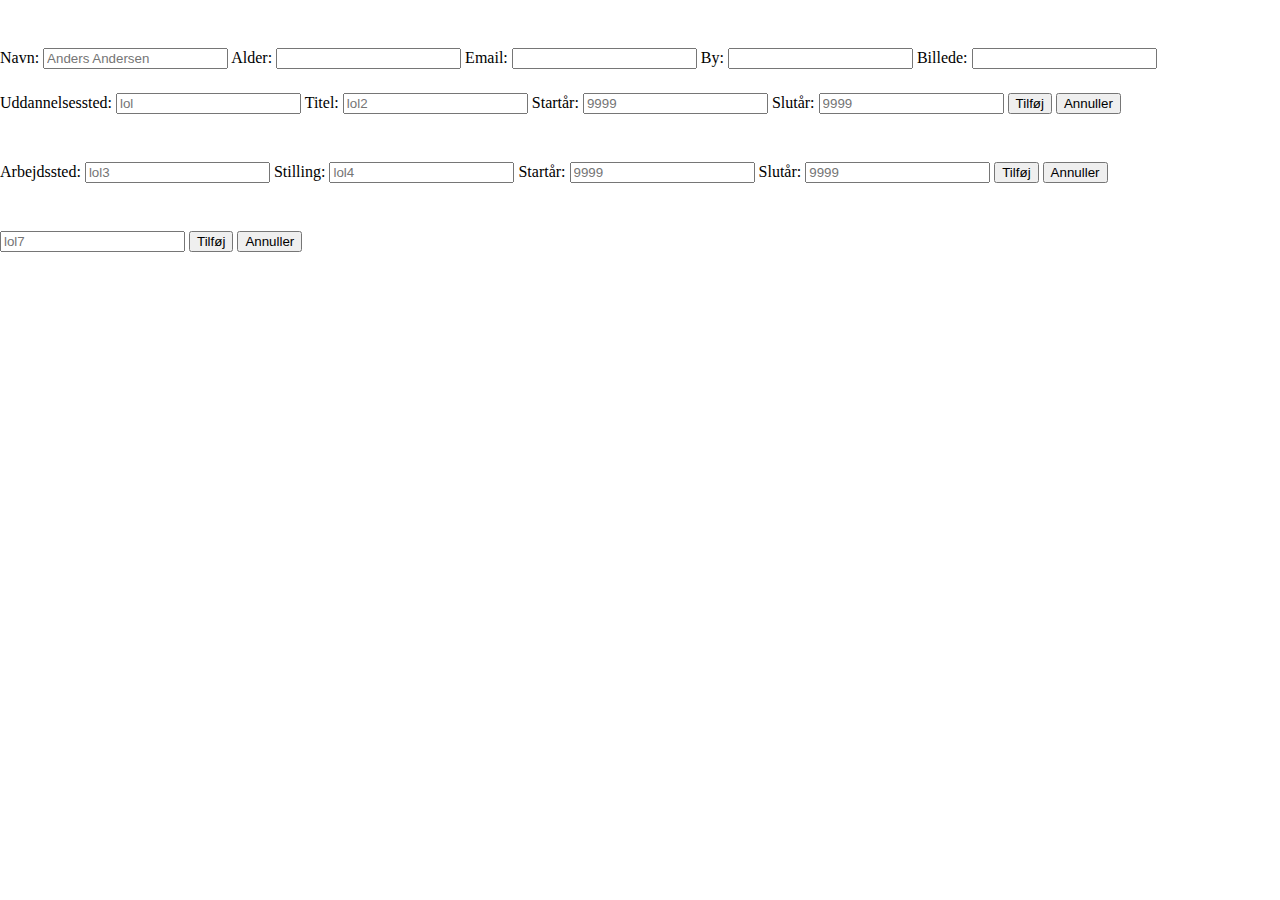
==== NemCV/backupform.html @ 60a04de3 "Fixed directory naming" ====
<!DOCTYPE html>
<html lang="en">
<head>
    <meta charset="UTF-8">

    <link rel="stylesheet" href="styles/reset.css">
    <link rel="stylesheet" href="styles/variables.css">
    <link rel="stylesheet" href="styles/generic.css">
    <link rel="stylesheet" type="text/css" href="styles/form.css">

    <title>Form</title>

</head>
    <body>
        <form>
            <div class="container">
                <h1>Info</h1>
            
                <label for="name"><b>Navn: </b></label>
                <input type="text" placeholder="Anders Andersen" id="name" required>
            
                <label for="age"><b>Alder: </b></label>
                <input type="number" placeholder="" id="age" required>
            
                <label for="email"><b>Email: </b></label>
                <input type="email" placeholder="" id="email" required>
            
                <label for="city"><b>By: </b></label>
                <input type="text" placeholder="" id="city">

                <label for="pic"><b>Billede: </b></label>
                <input type="text" placeholder="" id="pic">

            </div>

            <div class="container">
              <h2>Uddannelse</h2>
          
              <label for="edu-place"><b>Uddannelsessted: </b></label>
              <input type="text" placeholder="lol" id="edu-place" required>
          
              <label for="edu-type"><b>Titel: </b></label>
              <input type="text" placeholder="lol2" id="edu-type" required>
          
              <label for="edu-startyear"><b>Startår: </b></label>
              <input type="number" placeholder="9999" id="edu-startyear" required>
          
              <label for="edu-endyear"><b>Slutår: </b></label>
              <input type="number" placeholder="9999" id="edu-endyear">

              <button type="button" class="btn">Tilføj</button>
              <button type="reset" class="btn">Annuller</button>
            </div>
          
            <div class="container">
              <h1>Erfaring</h1>
          
              <label for="work-place"><b>Arbejdssted: </b></label>
              <input type="text" placeholder="lol3" id="work-place" required>
          
              <label for="work-type"><b>Stilling: </b></label>
              <input type="text" placeholder="lol4" id="work-type" required>
          
              <label for="work-startyear"><b>Startår: </b></label>
              <input type="number" placeholder="9999" id="work-startyear" required>
          
              <label for="work-endyear"><b>Slutår: </b></label>
              <input type="number" placeholder="9999" id="work-endyear">

              <button type="button" class="btn">Tilføj</button>
              <button type="reset" class="btn">Annuller</button>
            </div>

              <div class="container">
                <h1>Fritekst</h1>
            
                <input type="text" placeholder="lol7">
  
                <button type="button" class="btn">Tilføj</button>
                <button type="reset" class="btn">Annuller</button>
              </div>

          </form>


    </body>
</html>
---- NemCV/styles/variables.css ----
@import url('https://fonts.googleapis.com/css?family=Montserrat:400,700|Raleway:100,400,600');

:root {
    --primary-color: #3700B3;
    --secondary-color: #03DAC6;
    --primary-secondary-color: #6200EE;
    --secondary-secondary-color: #FFFFFF;
    --secondary-variant-color: #018786;

    /* h1:Headline large */
    --headline-large: 'Montserrat:700', sans-serif;
    --headline-large-size: 48px;
    --headline-large-font-weight: 700;
    --headline-large-letter-spaceing: 0rem;

    /* h2:Headline small */
    --headline-small: 'Montserrat:400', sans-serif;
    --headline-small-size: 24px;
    --headline-small-font-weight: 400;
    --headline-small-letter-spaceing: 0rem;

    /* h3: button */
    --buttontext: 'Raleway:600', sans-serif;
    --buttontext-size: 14px;
    --buttontext-font-weight: 600;
    --buttontext-letter-spaceing: 0.78rem;

    /* h4:Caption */
    --captiontext: 'Raleway:100', sans-serif;
    --captiontext-size: 12px;
    --captiontext-font-weight: 100;
    --captiontext-letter-spaceing: 0.24rem;

    /* p:Body text */
    --bodytext: 'Raleway:400', sans-serif;
    --bodytext-size: 14px;
    --bodytext-font-weight: 400;
    --bodytext-letter-spaceing: 0.016rem;
}
---- NemCV/styles/generic.css ----
/*----------------------------------------------------------------------------*\

#TYPEOGRAFY

\*----------------------------------------------------------------------------*/


h1{
    font-family: var(--headline-large);
    color: var(--secondary-secondary-color);
    font-size: var(--headline-large-size);
    font-weight: var(--headline-large-font-weight) ;
    letter-spacing: var(--headline-large-letter-spaceing);
}

h2{
    font-family: var(--headline-small);
    color: var(--secondary-secondary-color);
    font-size: var(--headline-small-size);
    font-weight: var(--headline-small-font-weight);
    letter-spacing: var(--headline-small-letter-spaceing);

}

h3{
    font-family: var(--buttontext);
    color: var(--secondary-secondary-color);
    font-size: var(--buttontext-size);
    font-weight: var(--buttontext-font-weight);
    letter-spacing: var(--buttontext-letter-spaceing);
}

h4{
    font-family: var(--captiontext);
    color: var(--secondary-secondary-color);
    font-size: var(--captiontext-size);
    font-weight: var(--captiontext-font-weight);
    letter-spacing: var(--captiontext-letter-spaceing);
}

p{
    font-family: var(--bodytext);
    color: var(--secondary-secondary-color);
    font-size: var(--bodytext-size);
    font-weight: var(--bodytext-font-weight) ;
    letter-spacing: var(--bodytext-letter-spaceing);
}
---- NemCV/styles/form.css ----
/* Style the button that is used to open and close the collapsible content */
.collapsible {
    background-color: #eee;
    color: #444;
    cursor: pointer;
    padding: 18px;
    width: 50%;
    border: none;
    text-align: left;
    outline: none;
    font-size: 15px;
}

/* Add a background color to the button if it is clicked on (add the .active class with JS), and when you move the mouse over it (hover) */
.active, .collapsible:hover {
    background-color: #ccc;
}

/* Style the collapsible content. Note: hidden by default */
.content {
    width: 100%;
    padding: 0 18px;
    display: none;
    overflow: hidden;
    background-color: #f1f1f1;
}
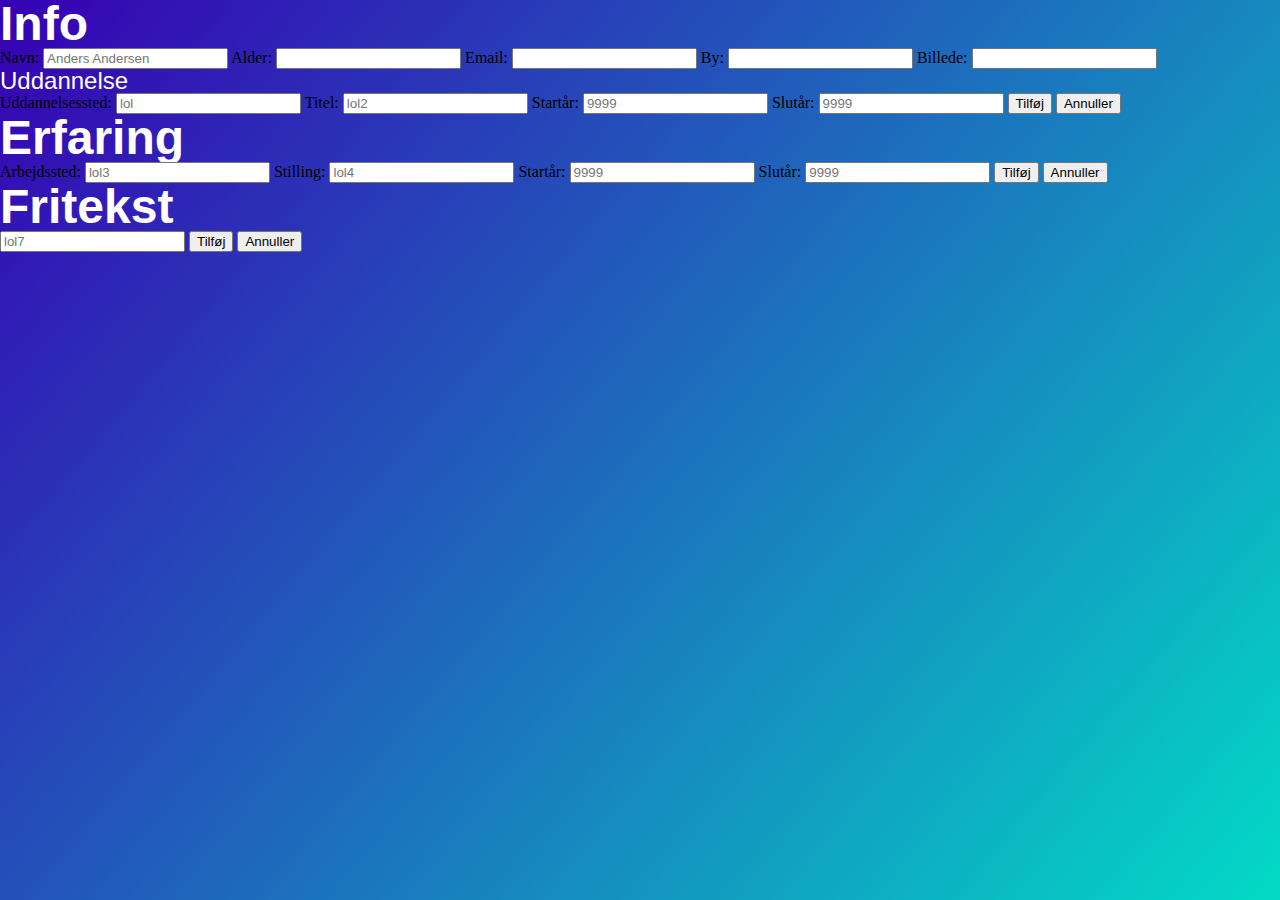
==== commit 4f0d15f1: "created education_form.js" ====
--- a/NemCV/backupform.html
+++ b/NemCV/backupform.html
@@ -8,10 +8,14 @@
     <link rel="stylesheet" href="styles/generic.css">
     <link rel="stylesheet" type="text/css" href="styles/form.css">
 
+    <script type="text/javascript" src="scripts/education_form.js" defer></script>
+
     <title>Form</title>
 
 </head>
     <body>
+
+    <section class="section">
         <form>
             <div class="container">
                 <h1>Info</h1>
@@ -30,9 +34,10 @@
 
                 <label for="pic"><b>Billede: </b></label>
                 <input type="text" placeholder="" id="pic">
+            </div>
+        </form>
 
-            </div>
-
+        <form onsubmit="createEducation(event)" id="education-form">
             <div class="container">
               <h2>Uddannelse</h2>
           
@@ -48,10 +53,14 @@
               <label for="edu-endyear"><b>Slutår: </b></label>
               <input type="number" placeholder="9999" id="edu-endyear">
 
-              <button type="button" class="btn">Tilføj</button>
-              <button type="reset" class="btn">Annuller</button>
+              <button class="btn">Tilføj</button>
+              <button class="btn">Annuller</button>
             </div>
-          
+        </form>
+        <ul id="education-list">
+        </ul>
+
+        <form>
             <div class="container">
               <h1>Erfaring</h1>
           
@@ -70,7 +79,9 @@
               <button type="button" class="btn">Tilføj</button>
               <button type="reset" class="btn">Annuller</button>
             </div>
+        </form>
 
+        <form>
               <div class="container">
                 <h1>Fritekst</h1>
             
@@ -82,6 +93,6 @@
 
           </form>
 
-
+    </section>
     </body>
 </html>--- a/NemCV/styles/form.css
+++ b/NemCV/styles/form.css
@@ -1,3 +1,17 @@
+body {
+    width: 100%;
+    background-image: linear-gradient(-50deg,
+    var(--secondary-color),  var(--primary-color));
+}
+
+.section {
+    width: 100%;
+    height: 100vh;
+}
+
+
+
+
 /* Style the button that is used to open and close the collapsible content */
 .collapsible {
     background-color: #eee;
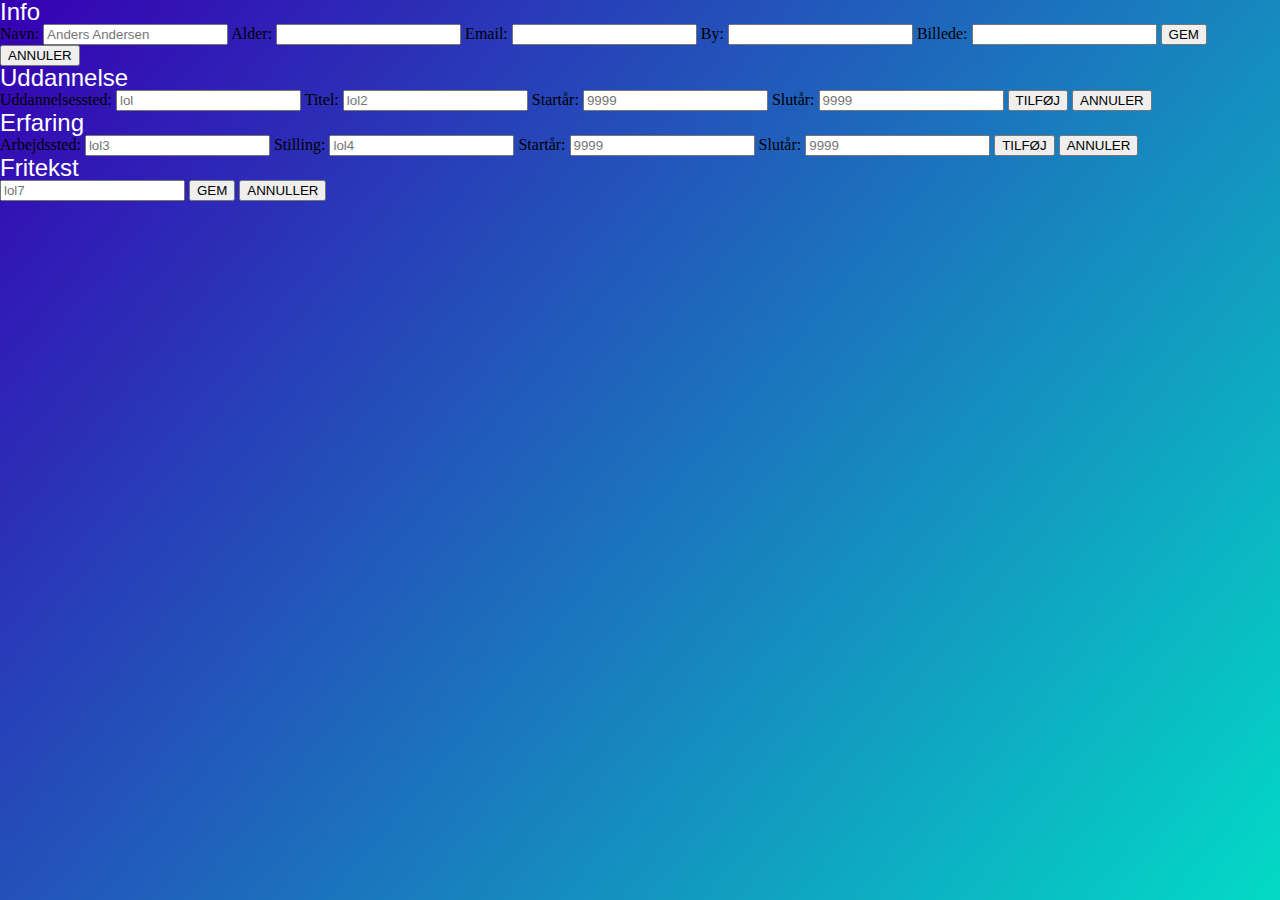
==== commit 434f3c0d: "Nu virker det både for erfaring og uddannelse uden kodeduplikering - dog med if-sætninger" ====
--- a/NemCV/backupform.html
+++ b/NemCV/backupform.html
@@ -18,7 +18,7 @@
     <section class="section">
         <form>
             <div class="container">
-                <h1>Info</h1>
+                <h2>Info</h2>
             
                 <label for="name"><b>Navn: </b></label>
                 <input type="text" placeholder="Anders Andersen" id="name" required>
@@ -34,11 +34,12 @@
 
                 <label for="pic"><b>Billede: </b></label>
                 <input type="text" placeholder="" id="pic">
+                <button class="btn">GEM</button>
+                <button class="btn">ANNULER</button>
             </div>
         </form>
 
-        <form onsubmit="createEducation(event)" id="education-form">
-            <div class="container">
+        <form onsubmit="createAccomplishment(event)" id="education-form">
               <h2>Uddannelse</h2>
           
               <label for="edu-place"><b>Uddannelsessted: </b></label>
@@ -53,16 +54,14 @@
               <label for="edu-endyear"><b>Slutår: </b></label>
               <input type="number" placeholder="9999" id="edu-endyear">
 
-              <button class="btn">Tilføj</button>
-              <button class="btn">Annuller</button>
-            </div>
+              <button class="btn">TILFØJ</button>
+              <button class="btn">ANNULER</button>
         </form>
-        <ul id="education-list">
-        </ul>
+              <ul id="education-list">
+              </ul>
 
-        <form>
-            <div class="container">
-              <h1>Erfaring</h1>
+        <form onsubmit="createAccomplishment(event)" id="work-form">
+              <h2>Erfaring</h2>
           
               <label for="work-place"><b>Arbejdssted: </b></label>
               <input type="text" placeholder="lol3" id="work-place" required>
@@ -76,19 +75,20 @@
               <label for="work-endyear"><b>Slutår: </b></label>
               <input type="number" placeholder="9999" id="work-endyear">
 
-              <button type="button" class="btn">Tilføj</button>
-              <button type="reset" class="btn">Annuller</button>
-            </div>
+              <button class="btn">TILFØJ</button>
+              <button class="btn">ANNULER</button>   
         </form>
+              <ul id="work-list">
+              </ul>
 
         <form>
               <div class="container">
-                <h1>Fritekst</h1>
+                <h2>Fritekst</h2>
             
                 <input type="text" placeholder="lol7">
   
-                <button type="button" class="btn">Tilføj</button>
-                <button type="reset" class="btn">Annuller</button>
+                <button type="button" class="btn">GEM</button>
+                <button type="reset" class="btn">ANNULLER</button>
               </div>
 
           </form>
--- a/NemCV/styles/generic.css
+++ b/NemCV/styles/generic.css
@@ -1,3 +1,12 @@
+
+body {
+    width: 100%;
+    background-image: linear-gradient(-50deg,
+    var(--secondary-color),  var(--primary-color));
+}
+
+
+
 /*----------------------------------------------------------------------------*\
 
 #TYPEOGRAFY
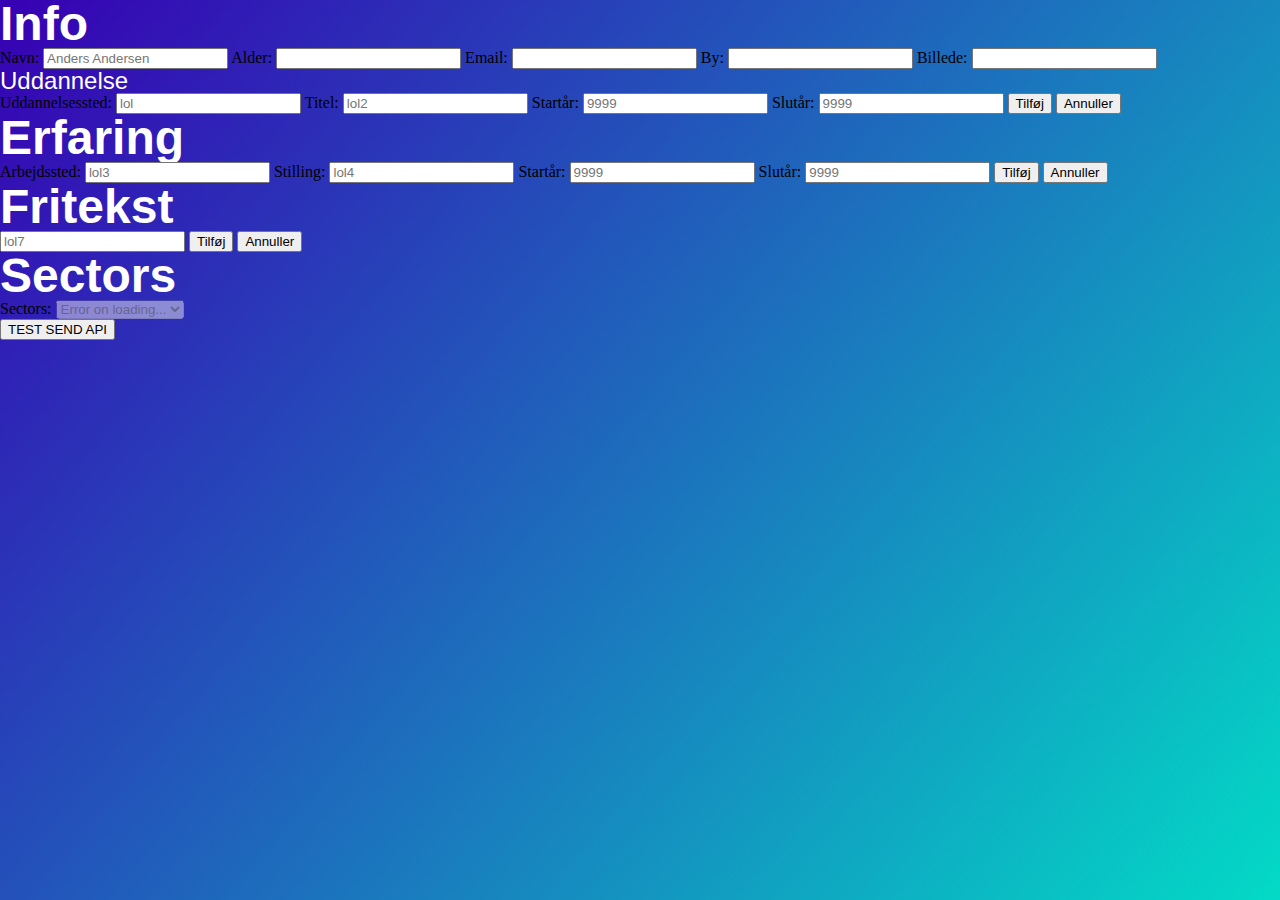
==== commit 60da836e: "Working on validating CV with user inputs" ====
--- a/NemCV/backupform.html
+++ b/NemCV/backupform.html
@@ -9,6 +9,7 @@
     <link rel="stylesheet" type="text/css" href="styles/form.css">
 
     <script type="text/javascript" src="scripts/education_form.js" defer></script>
+    <script type="text/javascript" src="scripts/api.js" defer></script>
 
     <title>Form</title>
 
@@ -18,7 +19,7 @@
     <section class="section">
         <form>
             <div class="container">
-                <h2>Info</h2>
+                <h1>Info</h1>
             
                 <label for="name"><b>Navn: </b></label>
                 <input type="text" placeholder="Anders Andersen" id="name" required>
@@ -34,12 +35,11 @@
 
                 <label for="pic"><b>Billede: </b></label>
                 <input type="text" placeholder="" id="pic">
-                <button class="btn">GEM</button>
-                <button class="btn">ANNULER</button>
             </div>
         </form>
 
-        <form onsubmit="createAccomplishment(event)" id="education-form">
+        <form onsubmit="createEducation(event)" id="education-form">
+            <div class="container">
               <h2>Uddannelse</h2>
           
               <label for="edu-place"><b>Uddannelsessted: </b></label>
@@ -54,14 +54,16 @@
               <label for="edu-endyear"><b>Slutår: </b></label>
               <input type="number" placeholder="9999" id="edu-endyear">
 
-              <button class="btn">TILFØJ</button>
-              <button class="btn">ANNULER</button>
+              <button class="btn">Tilføj</button>
+              <button class="btn">Annuller</button>
+            </div>
         </form>
-              <ul id="education-list">
-              </ul>
+        <ul id="education-list">
+        </ul>
 
-        <form onsubmit="createAccomplishment(event)" id="work-form">
-              <h2>Erfaring</h2>
+        <form>
+            <div class="container">
+              <h1>Erfaring</h1>
           
               <label for="work-place"><b>Arbejdssted: </b></label>
               <input type="text" placeholder="lol3" id="work-place" required>
@@ -75,24 +77,35 @@
               <label for="work-endyear"><b>Slutår: </b></label>
               <input type="number" placeholder="9999" id="work-endyear">
 
-              <button class="btn">TILFØJ</button>
-              <button class="btn">ANNULER</button>   
+              <button type="button" class="btn">Tilføj</button>
+              <button type="reset" class="btn">Annuller</button>
+            </div>
         </form>
-              <ul id="work-list">
-              </ul>
 
         <form>
               <div class="container">
-                <h2>Fritekst</h2>
+                <h1>Fritekst</h1>
             
                 <input type="text" placeholder="lol7">
   
-                <button type="button" class="btn">GEM</button>
-                <button type="reset" class="btn">ANNULLER</button>
+                <button type="button" class="btn">Tilføj</button>
+                <button type="reset" class="btn">Annuller</button>
               </div>
 
           </form>
 
+        <form>
+            <h1>Sectors</h1>
+            <div class="container">
+                <label for="sectors">Sectors:</label>
+                <select name="Sectors" id="sectors" disabled>
+                    <option selected disabled>Loading...</option>
+                </select>
+            </div>
+        </form>
+
+        <button onclick="createCvForValidation()">TEST SEND API</button>
+
     </section>
     </body>
 </html>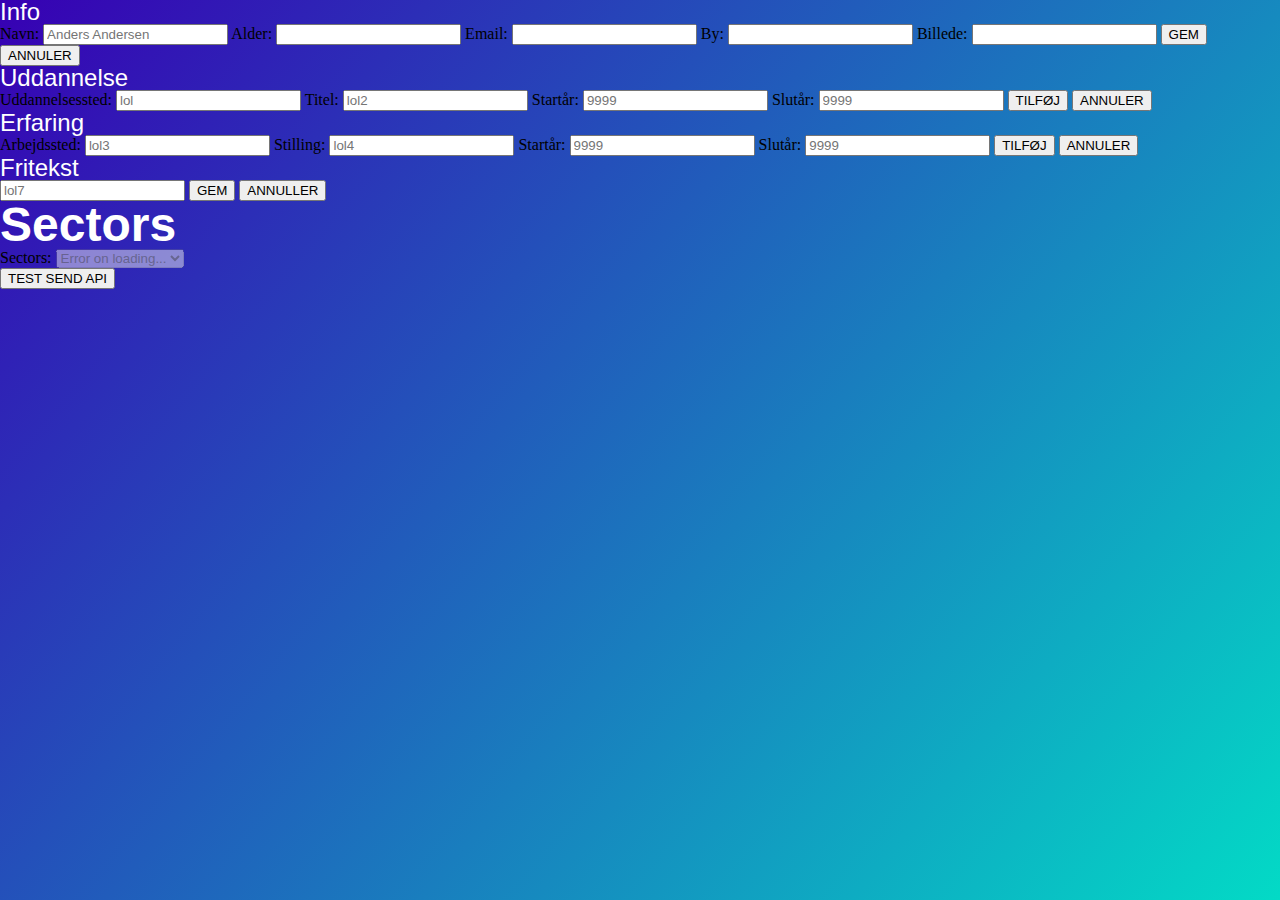
==== commit 9af7fffb: "Merge branch 'backupform' into feature-api-calls" ====
--- a/NemCV/backupform.html
+++ b/NemCV/backupform.html
@@ -19,7 +19,7 @@
     <section class="section">
         <form>
             <div class="container">
-                <h1>Info</h1>
+                <h2>Info</h2>
             
                 <label for="name"><b>Navn: </b></label>
                 <input type="text" placeholder="Anders Andersen" id="name" required>
@@ -35,11 +35,12 @@
 
                 <label for="pic"><b>Billede: </b></label>
                 <input type="text" placeholder="" id="pic">
+                <button class="btn">GEM</button>
+                <button class="btn">ANNULER</button>
             </div>
         </form>
 
-        <form onsubmit="createEducation(event)" id="education-form">
-            <div class="container">
+        <form onsubmit="createAccomplishment(event)" id="education-form">
               <h2>Uddannelse</h2>
           
               <label for="edu-place"><b>Uddannelsessted: </b></label>
@@ -54,16 +55,14 @@
               <label for="edu-endyear"><b>Slutår: </b></label>
               <input type="number" placeholder="9999" id="edu-endyear">
 
-              <button class="btn">Tilføj</button>
-              <button class="btn">Annuller</button>
-            </div>
+              <button class="btn">TILFØJ</button>
+              <button class="btn">ANNULER</button>
         </form>
-        <ul id="education-list">
-        </ul>
+              <ul id="education-list">
+              </ul>
 
-        <form>
-            <div class="container">
-              <h1>Erfaring</h1>
+        <form onsubmit="createAccomplishment(event)" id="work-form">
+              <h2>Erfaring</h2>
           
               <label for="work-place"><b>Arbejdssted: </b></label>
               <input type="text" placeholder="lol3" id="work-place" required>
@@ -77,19 +76,20 @@
               <label for="work-endyear"><b>Slutår: </b></label>
               <input type="number" placeholder="9999" id="work-endyear">
 
-              <button type="button" class="btn">Tilføj</button>
-              <button type="reset" class="btn">Annuller</button>
-            </div>
+              <button class="btn">TILFØJ</button>
+              <button class="btn">ANNULER</button>   
         </form>
+              <ul id="work-list">
+              </ul>
 
         <form>
               <div class="container">
-                <h1>Fritekst</h1>
+                <h2>Fritekst</h2>
             
                 <input type="text" placeholder="lol7">
   
-                <button type="button" class="btn">Tilføj</button>
-                <button type="reset" class="btn">Annuller</button>
+                <button type="button" class="btn">GEM</button>
+                <button type="reset" class="btn">ANNULLER</button>
               </div>
 
           </form>
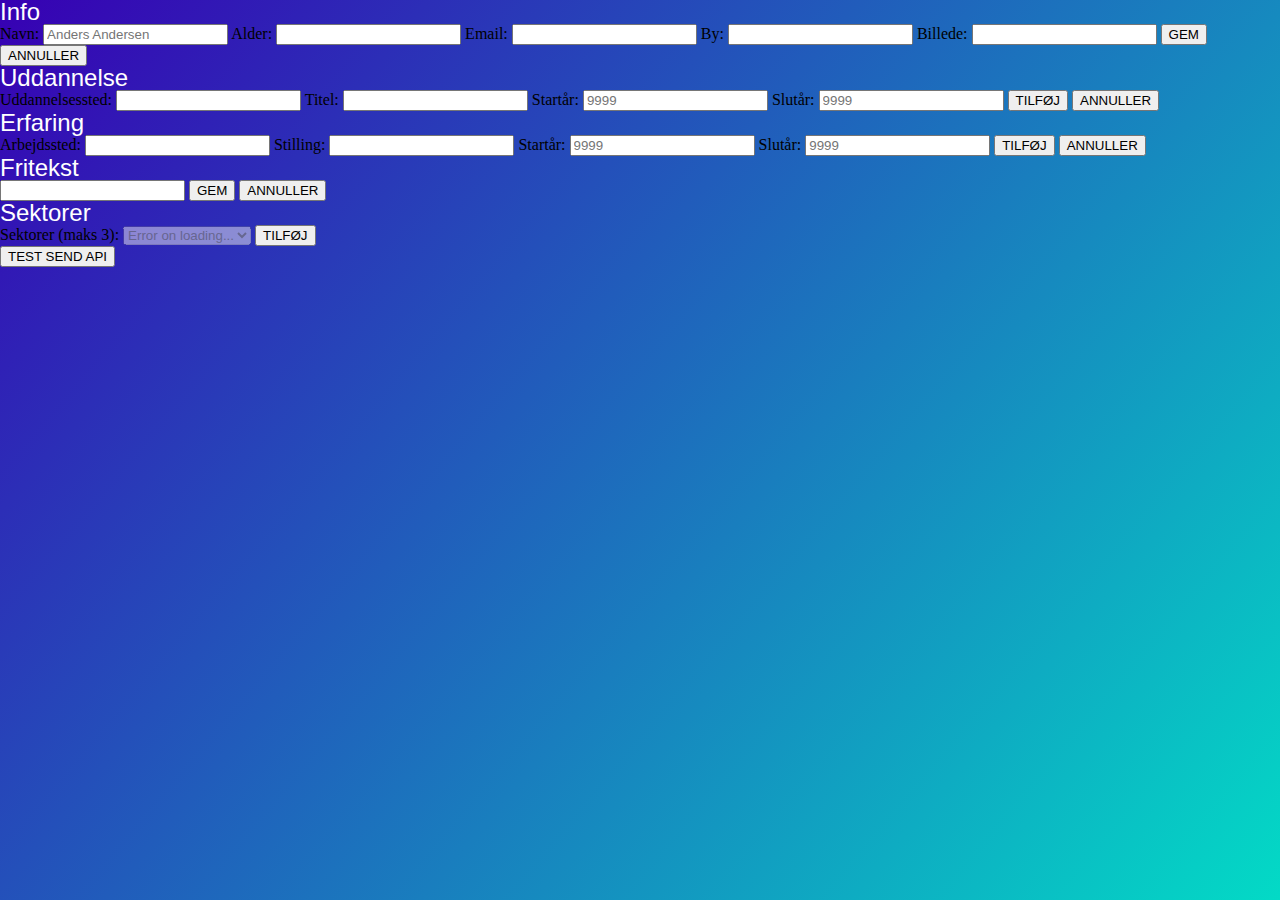
==== commit 9244d2a3: "Fiksede sektorer - med mindre fejl at man kan blive ved med at trykke tilføj" ====
--- a/NemCV/backupform.html
+++ b/NemCV/backupform.html
@@ -9,6 +9,7 @@
     <link rel="stylesheet" type="text/css" href="styles/form.css">
 
     <script type="text/javascript" src="scripts/education_form.js" defer></script>
+    <script type="text/javascript" src="scripts/sector.js" defer></script>
     <script type="text/javascript" src="scripts/api.js" defer></script>
 
     <title>Form</title>
@@ -18,7 +19,6 @@
 
     <section class="section">
         <form>
-            <div class="container">
                 <h2>Info</h2>
             
                 <label for="name"><b>Navn: </b></label>
@@ -36,18 +36,17 @@
                 <label for="pic"><b>Billede: </b></label>
                 <input type="text" placeholder="" id="pic">
                 <button class="btn">GEM</button>
-                <button class="btn">ANNULER</button>
-            </div>
+                <button class="btn">ANNULLER</button>
         </form>
 
         <form onsubmit="createAccomplishment(event)" id="education-form">
               <h2>Uddannelse</h2>
           
               <label for="edu-place"><b>Uddannelsessted: </b></label>
-              <input type="text" placeholder="lol" id="edu-place" required>
+              <input type="text" placeholder="" id="edu-place" required>
           
               <label for="edu-type"><b>Titel: </b></label>
-              <input type="text" placeholder="lol2" id="edu-type" required>
+              <input type="text" placeholder="" id="edu-type" required>
           
               <label for="edu-startyear"><b>Startår: </b></label>
               <input type="number" placeholder="9999" id="edu-startyear" required>
@@ -56,19 +55,19 @@
               <input type="number" placeholder="9999" id="edu-endyear">
 
               <button class="btn">TILFØJ</button>
-              <button class="btn">ANNULER</button>
+              <button class="btn">ANNULLER</button>
         </form>
-              <ul id="education-list">
-              </ul>
+        <ul id="education-list">
+        </ul>
 
         <form onsubmit="createAccomplishment(event)" id="work-form">
               <h2>Erfaring</h2>
           
               <label for="work-place"><b>Arbejdssted: </b></label>
-              <input type="text" placeholder="lol3" id="work-place" required>
+              <input type="text" placeholder="" id="work-place" required>
           
               <label for="work-type"><b>Stilling: </b></label>
-              <input type="text" placeholder="lol4" id="work-type" required>
+              <input type="text" placeholder="" id="work-type" required>
           
               <label for="work-startyear"><b>Startår: </b></label>
               <input type="number" placeholder="9999" id="work-startyear" required>
@@ -77,32 +76,33 @@
               <input type="number" placeholder="9999" id="work-endyear">
 
               <button class="btn">TILFØJ</button>
-              <button class="btn">ANNULER</button>   
+              <button class="btn">ANNULLER</button>   
         </form>
-              <ul id="work-list">
-              </ul>
+        <ul id="work-list">
+        </ul>
 
         <form>
-              <div class="container">
-                <h2>Fritekst</h2>
-            
-                <input type="text" placeholder="lol7">
-  
-                <button type="button" class="btn">GEM</button>
-                <button type="reset" class="btn">ANNULLER</button>
-              </div>
+            <h2>Fritekst</h2>
+        
+            <input type="text" placeholder="">
+
+            <button type="button" class="btn">GEM</button>
+            <button type="reset" class="btn">ANNULLER</button>
 
           </form>
 
-        <form>
-            <h1>Sectors</h1>
-            <div class="container">
-                <label for="sectors">Sectors:</label>
-                <select name="Sectors" id="sectors" disabled>
-                    <option selected disabled>Loading...</option>
-                </select>
-            </div>
+        <form onsubmit="addSector(event)" id="sector-form">
+            <h2>Sektorer</h2>
+
+            <label for="sectors">Sektorer (maks 3):</label>
+            <select name="Sectors" id="sectors" disabled>
+                <option selected disabled>Loading...</option>
+            </select>
+
+            <button class="btn">TILFØJ</button>
         </form>
+        <ul id="sector-list">
+        </ul>
 
         <button onclick="createCvForValidation()">TEST SEND API</button>
 
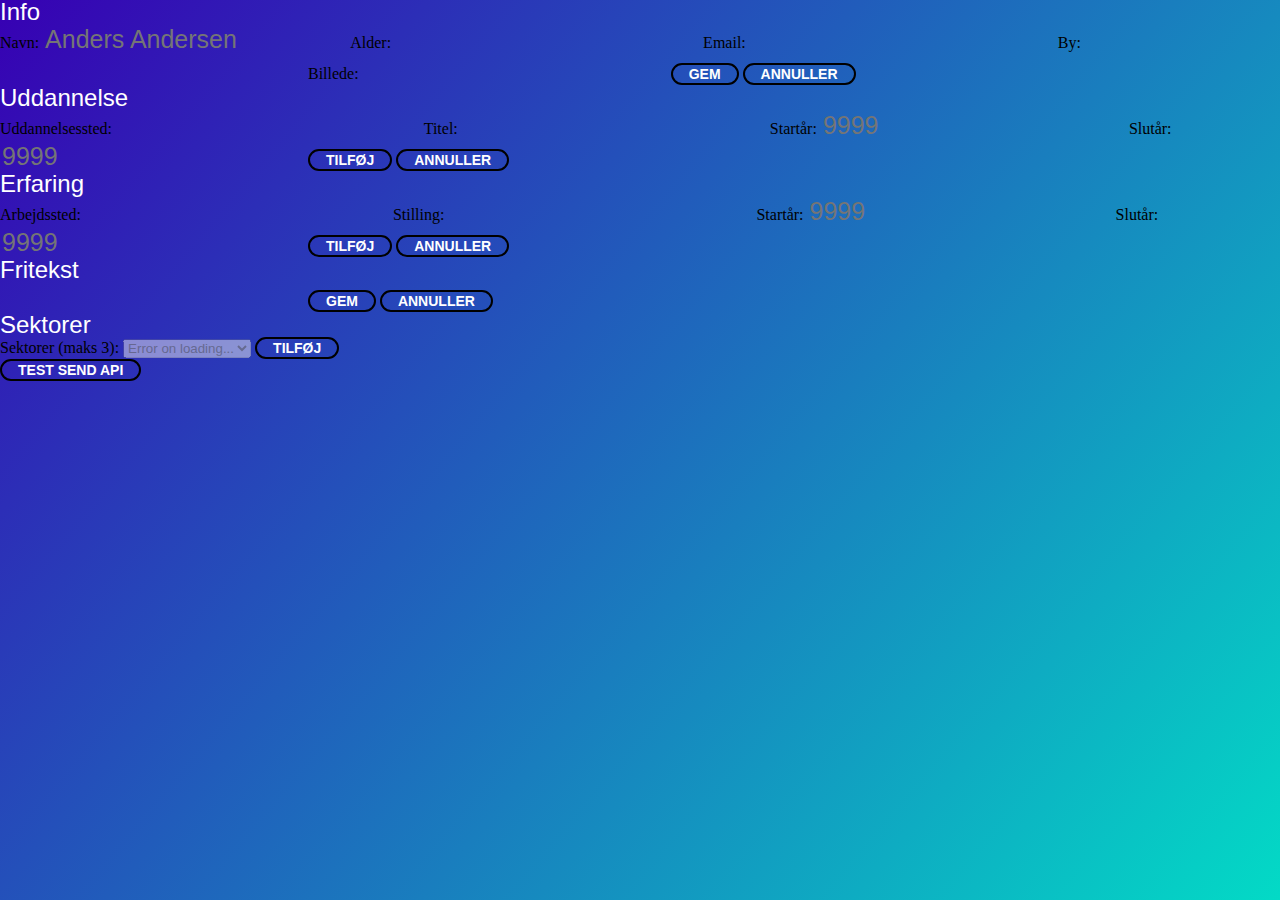
==== commit e83dd85b: "Not so much button styling but also input webcomponent" ====
--- a/NemCV/backupform.html
+++ b/NemCV/backupform.html
@@ -9,8 +9,10 @@
     <link rel="stylesheet" type="text/css" href="styles/form.css">
 
     <script type="text/javascript" src="scripts/education_form.js" defer></script>
+    <script type="text/javascript" src="scripts/info_form.js" defer></script>
     <script type="text/javascript" src="scripts/sector.js" defer></script>
     <script type="text/javascript" src="scripts/api.js" defer></script>
+
 
     <title>Form</title>
 
@@ -18,7 +20,7 @@
     <body>
 
     <section class="section">
-        <form>
+        <form onsubmit="getUserInfo(event)" id="info-form">
                 <h2>Info</h2>
             
                 <label for="name"><b>Navn: </b></label>
@@ -35,8 +37,8 @@
 
                 <label for="pic"><b>Billede: </b></label>
                 <input type="text" placeholder="" id="pic">
-                <button class="btn">GEM</button>
-                <button class="btn">ANNULLER</button>
+                <button>GEM</button>
+                <button>ANNULLER</button>
         </form>
 
         <form onsubmit="createAccomplishment(event)" id="education-form">
@@ -81,15 +83,15 @@
         <ul id="work-list">
         </ul>
 
-        <form>
+        <form onsubmit="getUserDescription(event)" id="description-form">
             <h2>Fritekst</h2>
         
             <input type="text" placeholder="">
 
-            <button type="button" class="btn">GEM</button>
-            <button type="reset" class="btn">ANNULLER</button>
+            <button class="btn">GEM</button>
+            <button class="btn">ANNULLER</button>
 
-          </form>
+        </form>
 
         <form onsubmit="addSector(event)" id="sector-form">
             <h2>Sektorer</h2>
--- a/NemCV/styles/generic.css
+++ b/NemCV/styles/generic.css
@@ -1,12 +1,3 @@
-
-body {
-    width: 100%;
-    background-image: linear-gradient(-50deg,
-    var(--secondary-color),  var(--primary-color));
-}
-
-
-
 /*----------------------------------------------------------------------------*\
 
 #TYPEOGRAFY
@@ -53,4 +44,61 @@
     font-size: var(--bodytext-size);
     font-weight: var(--bodytext-font-weight) ;
     letter-spacing: var(--bodytext-letter-spaceing);
-}+}
+
+button{
+    font-family: var(--headline-large);
+    font-weight: var(--headline-large-font-weight) ;
+    letter-spacing: var(--headline-large-letter-spaceing);
+    color: var(--secondary-secondary-color);
+    font-size: var(--bodytext-size);
+    text-transform: uppercase;
+    background-color: transparent;
+    border-style: solid;
+    border-radius: 50px;
+    padding-left: 1rem;
+    padding-right: 1rem;
+}
+
+button:hover{
+    background-color: rgba(255, 255, 255, 0.50);
+}
+
+button:focus {
+    outline: 0;
+}
+
+.button-primary{
+    border-color: var(--primary-color);
+    color: var(--primary-color);
+}
+
+.button-primary:hover{
+    background-color: rgba(55, 0, 179, 0.5);
+}
+
+.button-small{
+    min-width: 120px;
+}
+
+input{
+    background-color: transparent;
+    border-style: none;
+    border-radius: 5px;
+    font-size: 25px;
+    width: 300px;
+    color: var(--primary-color);
+}
+
+input:focus{
+    outline: 0;
+}
+
+input:-webkit-autofill {
+    -webkit-box-shadow: 0 0 0 1000px white inset !important;
+}
+
+.input-number{
+    width: 75px;
+}
+
--- a/NemCV/styles/form.css
+++ b/NemCV/styles/form.css
@@ -14,8 +14,8 @@
 
 /* Style the button that is used to open and close the collapsible content */
 .collapsible {
-    background-color: #eee;
-    color: #444;
+    background-color: white;
+    color: white;
     cursor: pointer;
     padding: 18px;
     width: 50%;
@@ -27,14 +27,13 @@
 
 /* Add a background color to the button if it is clicked on (add the .active class with JS), and when you move the mouse over it (hover) */
 .active, .collapsible:hover {
-    background-color: #ccc;
+    background-color: white;
 }
 
 /* Style the collapsible content. Note: hidden by default */
 .content {
     width: 100%;
-    padding: 0 18px;
     display: none;
     overflow: hidden;
-    background-color: #f1f1f1;
+    background-color: white;
 } 